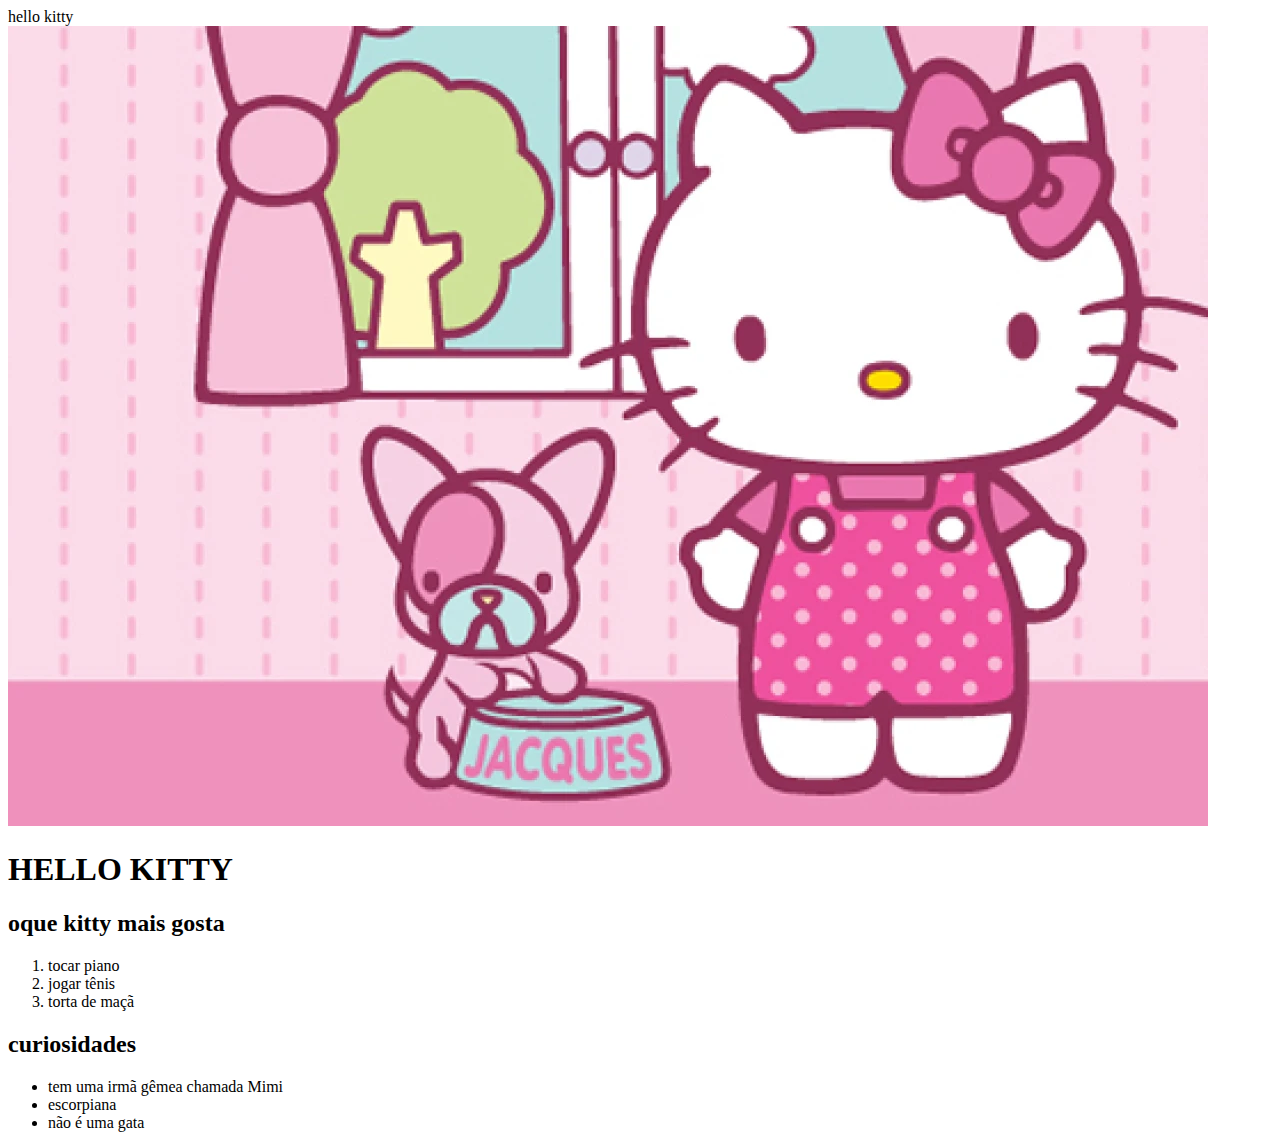
==== index.html @ 0c786d81 "." ====
<!DOCTYPE html>   <!--versão 5 do HTML-->
<html lang="pt-br">
<head>
    <meta charset="UTF-8"
    <title>hello kitty</title>
    <link rel="stylesheet" href="style.css">
</head>

<body>
    <header>
         <img src="nunu.webp" alt="linda perfeita">
         <h1>HELLO KITTY</h1>
    </header>
    <main class="principal"> 
        <div>
            <h2>oque kitty mais gosta</h2>
            <ol>
              <li>tocar piano</li>
              <li>jogar tênis</li>
              <li>torta de maçã</li>
            </ol>
        </div> 
        <div>
            <h2>curiosidades</h2>
            <ul>
                <li>tem uma irmã gêmea chamada Mimi</li>
                <li>escorpiana</li>
                <li>não é uma gata</li>
            </ul>   
        </div> 
        <footer>

        </footer>
    </main>
</body>

</html>
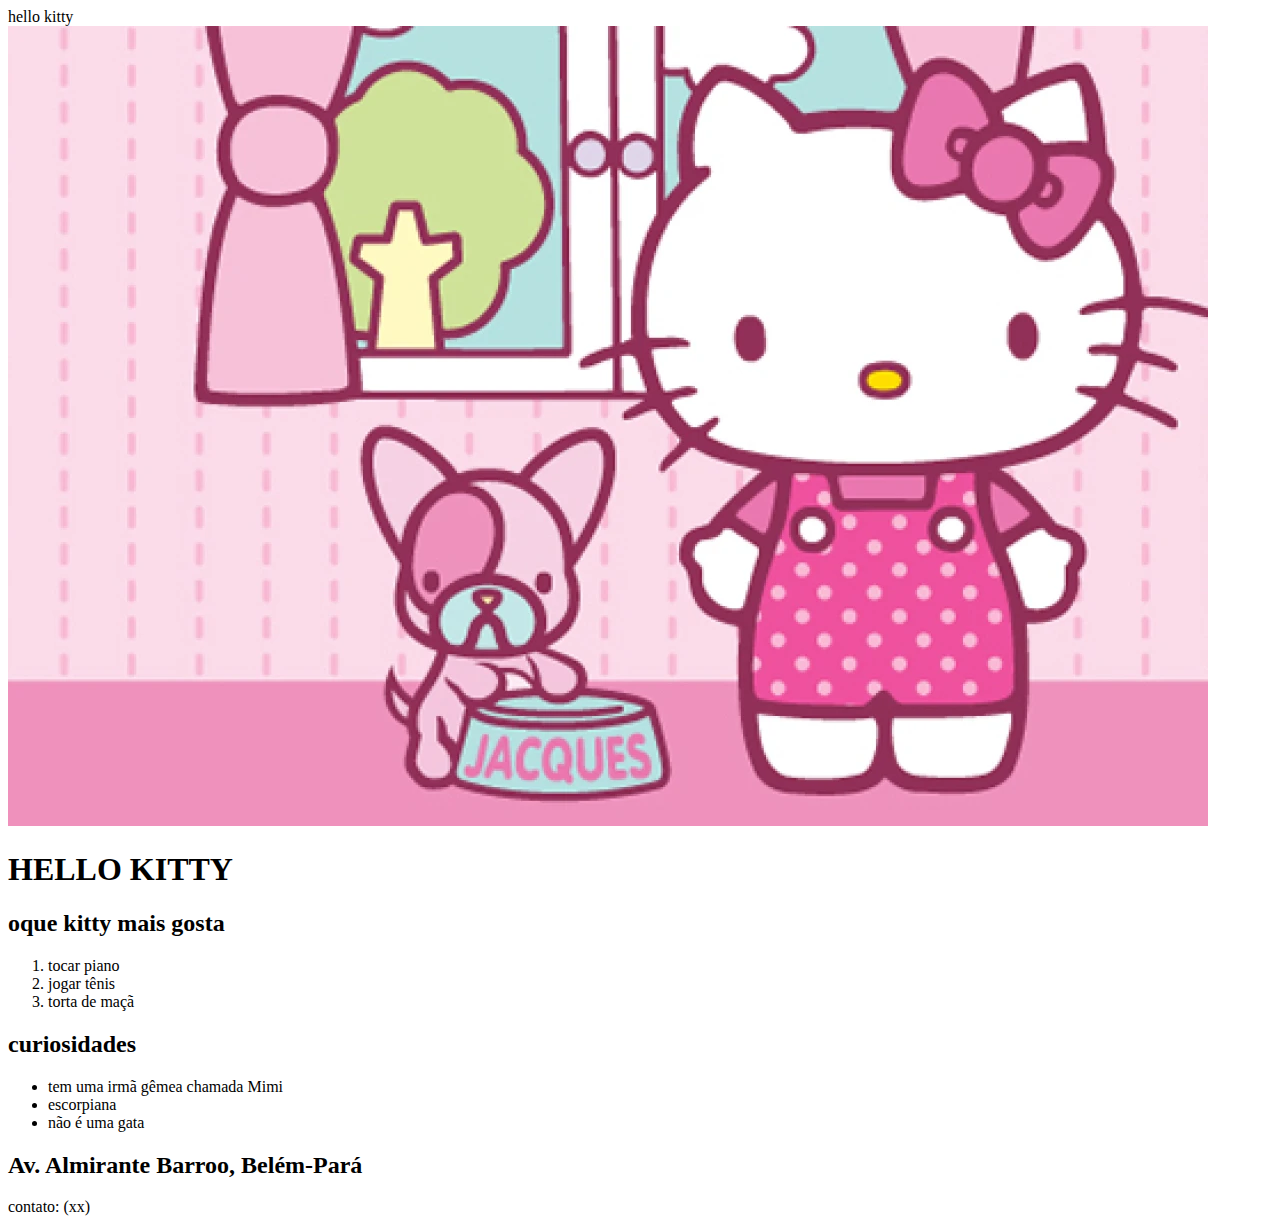
==== commit f9affe74: "." ====
--- a/index.html
+++ b/index.html
@@ -28,10 +28,11 @@
                 <li>não é uma gata</li>
             </ul>   
         </div> 
-        <footer>
-
+         </main>
+        <footer class="rodape">
+                <h2>Av. Almirante Barroo, Belém-Pará</h2>
+                <p>contato: (xx)</p>
         </footer>
-    </main>
 </body>
 
 </html>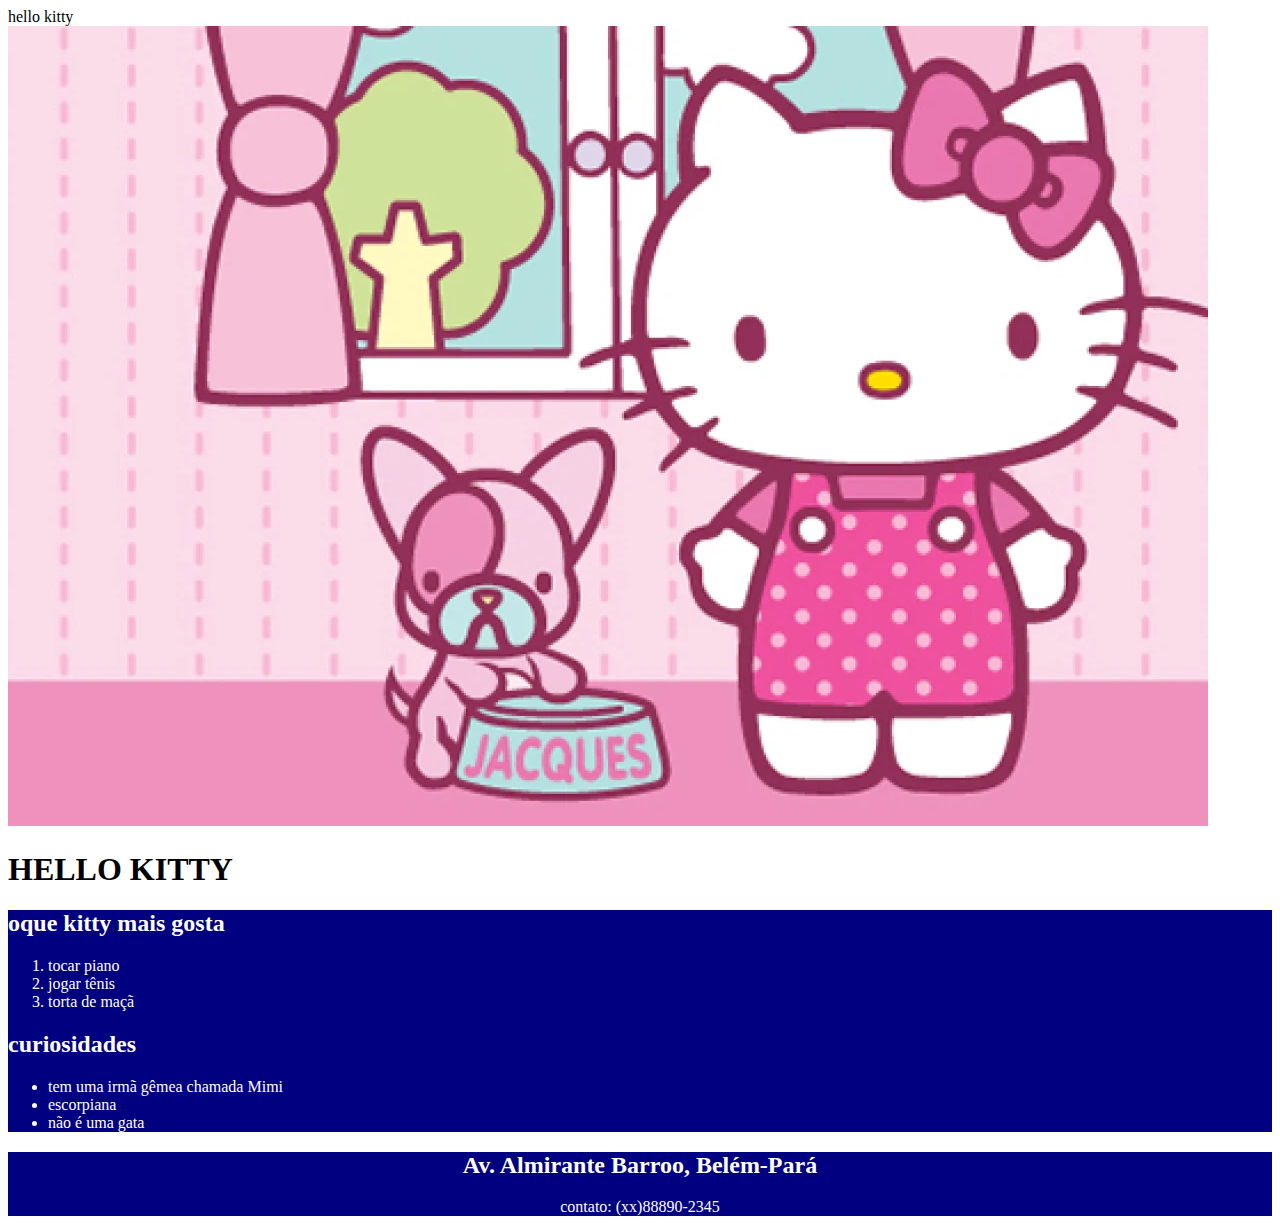
==== commit 87f3a611: "." ====
--- a/index.html
+++ b/index.html
@@ -31,7 +31,7 @@
          </main>
         <footer class="rodape">
                 <h2>Av. Almirante Barroo, Belém-Pará</h2>
-                <p>contato: (xx)</p>
+                <p>contato: (xx)88890-2345</p>
         </footer>
 </body>
 
--- a/style.css
+++ b/style.css
@@ -0,0 +1,15 @@
+#image-hello kitty{
+    width: 100px;
+    border: solid 3px white;
+}
+
+  .principal{
+    background-color: navy;
+    color: white;
+  }
+
+   .rodape{
+      background-color: navy;
+      color: white;
+      text-align:center;
+   }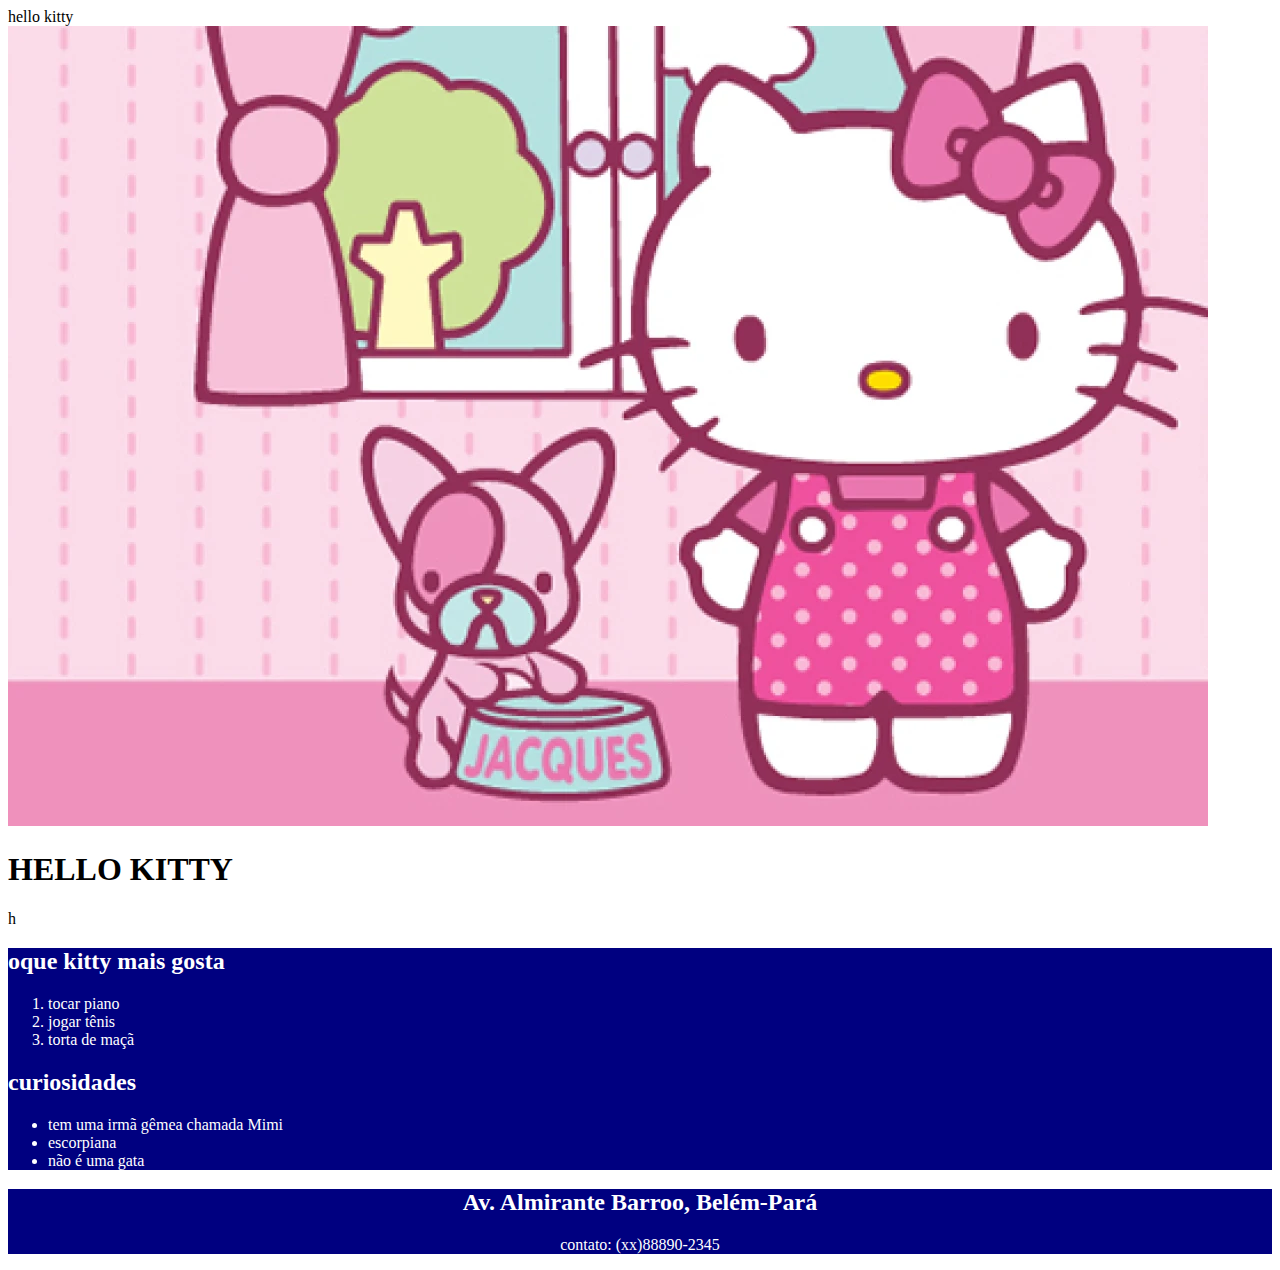
==== commit 9ce8ea2a: "." ====
--- a/index.html
+++ b/index.html
@@ -11,6 +11,7 @@
          <img src="nunu.webp" alt="linda perfeita">
          <h1>HELLO KITTY</h1>
     </header>
+    <a> h</a>
     <main class="principal"> 
         <div>
             <h2>oque kitty mais gosta</h2>
@@ -32,7 +33,7 @@
         <footer class="rodape">
                 <h2>Av. Almirante Barroo, Belém-Pará</h2>
                 <p>contato: (xx)88890-2345</p>
+                
         </footer>
-</body>
-
-</html>+        
+</body>--- a/style.css
+++ b/style.css
@@ -1,6 +1,16 @@
+#link{
+  font-size: 20px;
+  color: aqua;
+  text-decoration: none;
+}
+link:hover{
+  font-size: 25px;
+  color: rgb( 103, 78, 194);
+  text-decoration: none;
+}
 #image-hello kitty{
-    width: 100px;
-    border: solid 3px white;
+    width: 400px;
+    border: solid 3px white(74, 150, 221);
 }
 
   .principal{
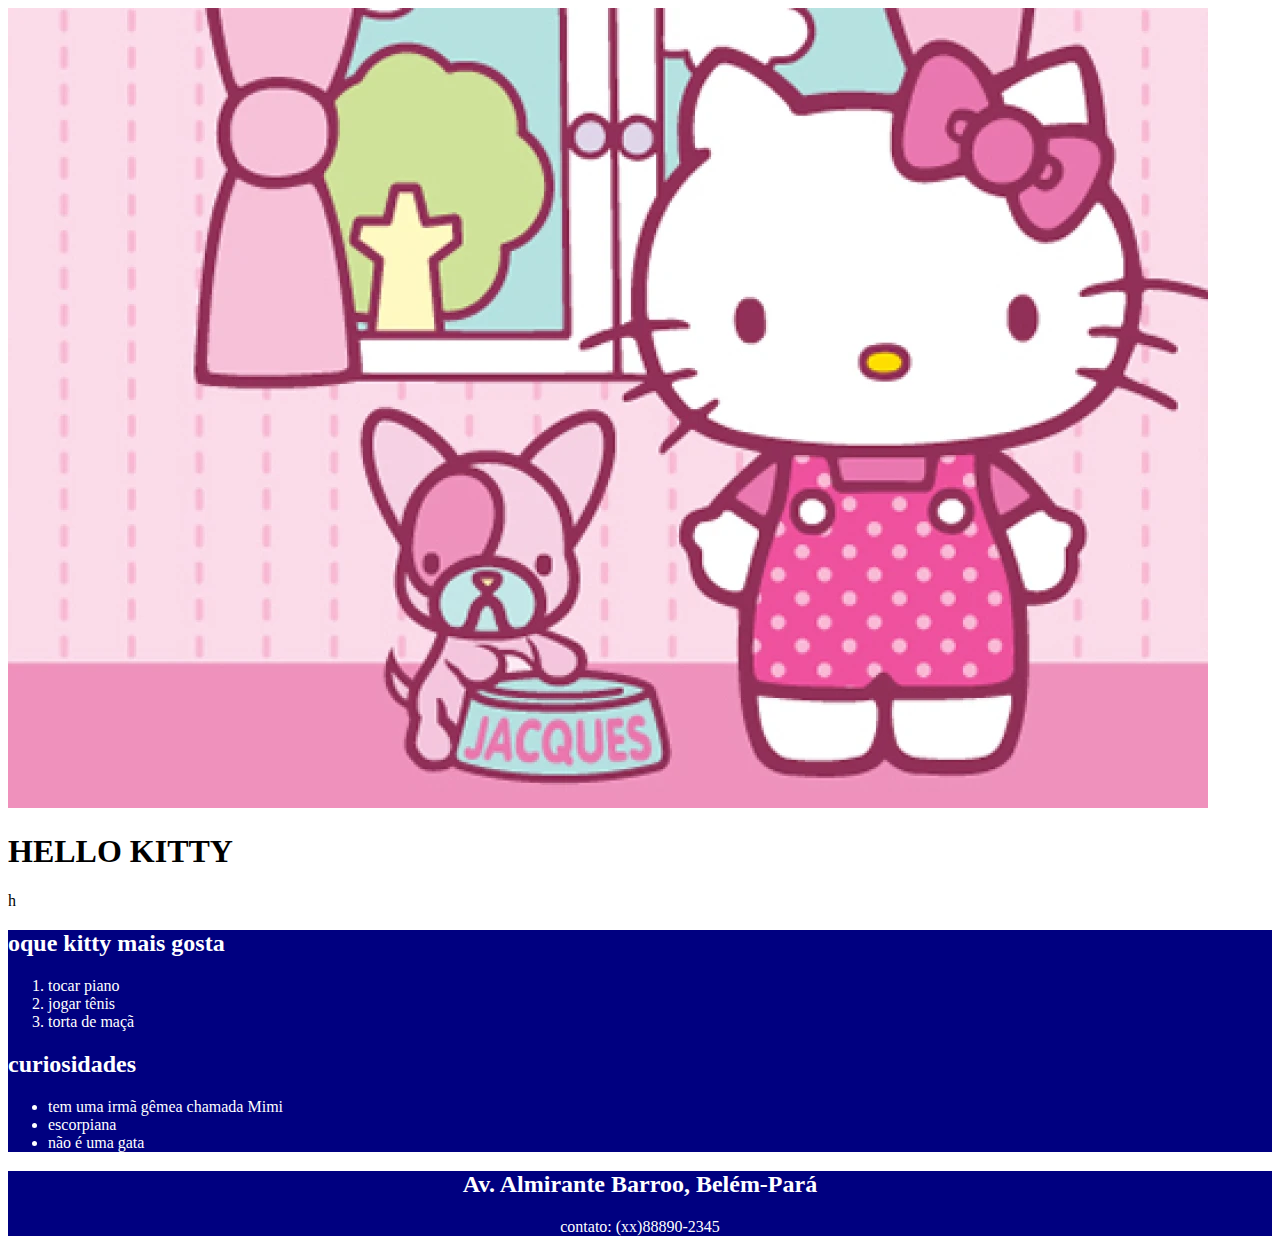
==== commit 199abb8f: "." ====
--- a/index.html
+++ b/index.html
@@ -1,9 +1,9 @@
 <!DOCTYPE html>   <!--versão 5 do HTML-->
 <html lang="pt-br">
-<head>
-    <meta charset="UTF-8"
-    <title>hello kitty</title>
-    <link rel="stylesheet" href="style.css">
+<head> <!---cabeçalho invisivel-->
+    <meta charset="UTF-8"> <!---para outro abrir em seu proprio alfabeto--->
+         <title>hello kitty</title>
+    <link rel="stylesheet" href="style.css"> <!---para abrir o style.css--->
 </head>
 
 <body>
